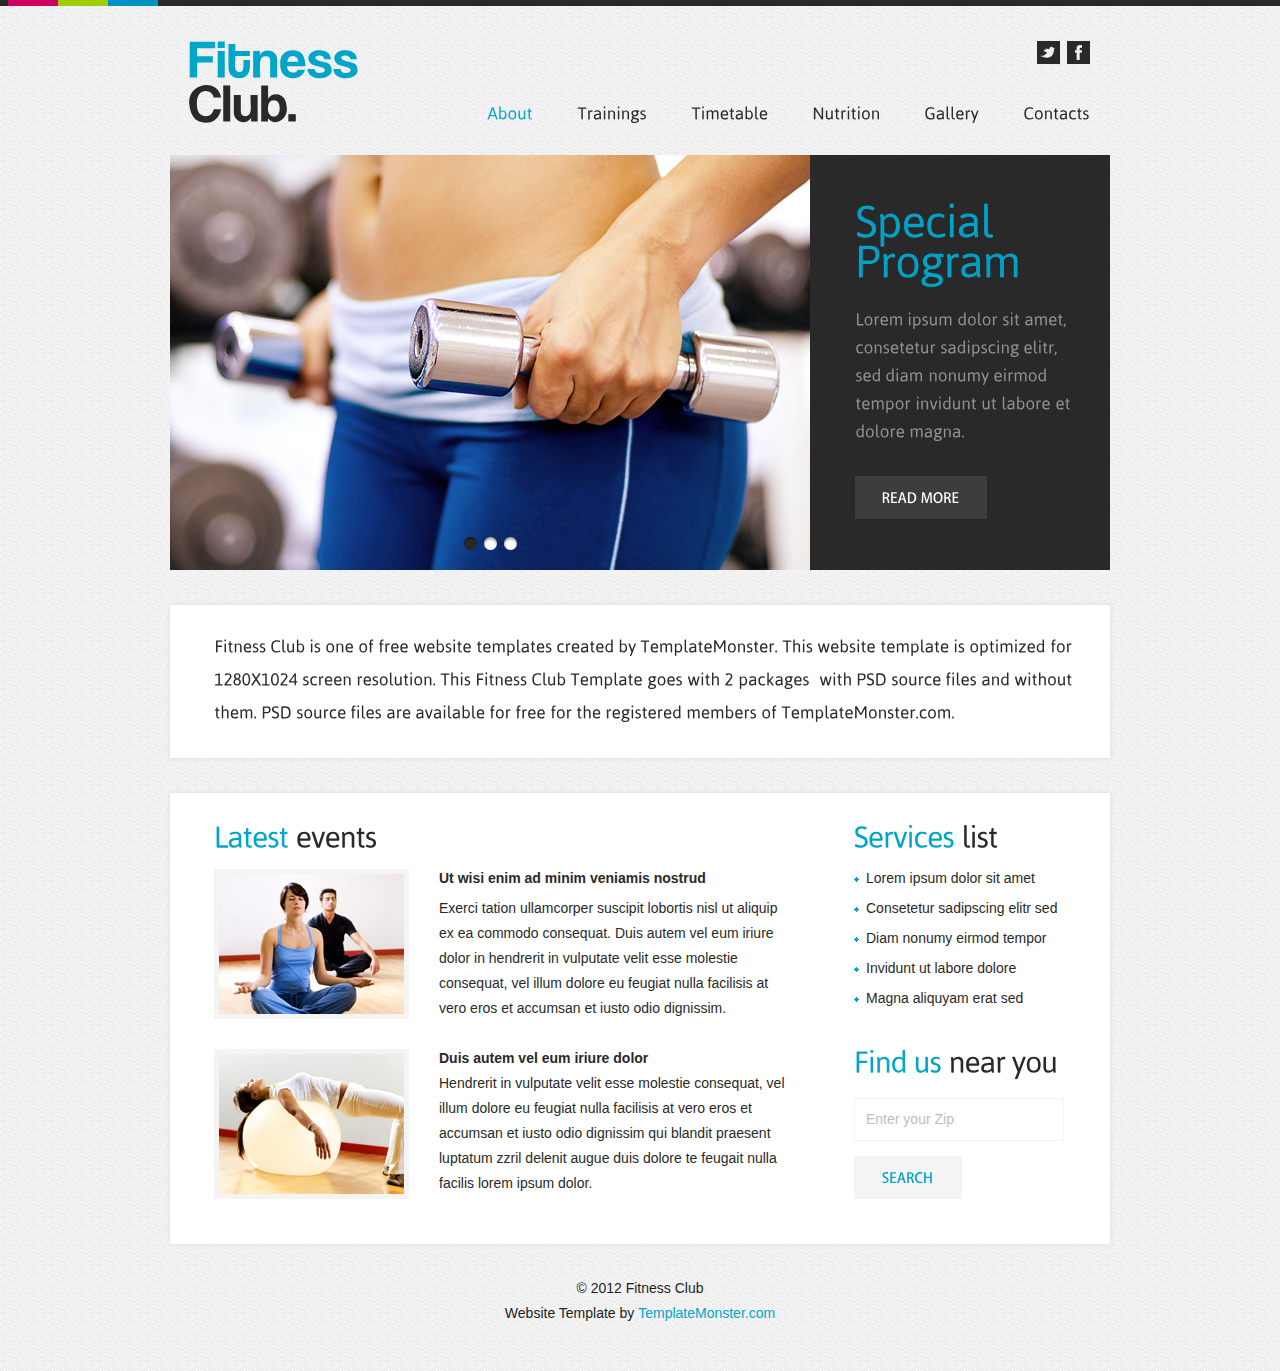
==== Web/Fitness Club Free Website Template - Free-CSS.com/fitness-club/index.html @ 55b804e4 "estore 1st commit" ====
<!DOCTYPE html>
<html lang="en">
<head>
<title>Fitness Club</title>
<meta charset="utf-8">
<link rel="stylesheet" type="text/css" media="screen" href="css/reset.css">
<link rel="stylesheet" type="text/css" media="screen" href="css/style.css">
<link rel="stylesheet" type="text/css" media="screen" href="css/grid_12.css">
<link rel="stylesheet" type="text/css" media="screen" href="css/slider.css">
<script src="js/jquery-1.7.min.js"></script>
<script src="js/jquery.easing.1.3.js"></script>
<script src="js/tms-0.3.js"></script>
<script src="js/tms_presets.js"></script>
<script src="js/cufon-yui.js"></script>
<script src="js/Asap_400.font.js"></script>
<script src="js/Coolvetica_400.font.js"></script>
<script src="js/Kozuka_M_500.font.js"></script>
<script src="js/cufon-replace.js"></script>
<script src="js/FF-cash.js"></script>
<script>
$(window).load(function(){
	$('.slider')._TMS({
	prevBu:'.prev',
	nextBu:'.next',
	pauseOnHover:true,
	pagNums:false,
	duration:800,
	easing:'easeOutQuad',
	preset:'Fade',
	slideshow:7000,
	pagination:'.pagination',
	waitBannerAnimation:false,
	banners:'fade'
	})
}) 	
</script>
<!--[if lt IE 9]>
<script src="js/html5.js"></script>
<link rel="stylesheet" type="text/css" media="screen" href="css/ie.css">
<![endif]-->
</head>
<body>
<div class="main">
  <div class="bg-img"></div>
  <!--==============================header=================================-->
  <header>
    <h1><a href="index.html">Fitness <strong>Club.</strong></a></h1>
    <nav>
      <div class="social-icons"> <a href="#" class="icon-2"></a> <a href="#" class="icon-1"></a> </div>
      <ul class="menu">
        <li class="current"><a href="index.html">About</a></li>
        <li><a href="trainings.html">Trainings</a></li>
        <li><a href="timetable.html">Timetable</a></li>
        <li><a href="nutrition.html">Nutrition</a></li>
        <li><a href="gallery.html">Gallery</a></li>
        <li><a href="contacts.html">Contacts</a></li>
      </ul>
    </nav>
  </header>
  <!--==============================content================================-->
  <section id="content">
    <div class="container_12">
      <div class="grid_12">
        <div class="slider">
          <ul class="items">
            <li><img src="images/slider-1.jpg" alt="">
              <div class="banner">
                <p class="font-1">Special<span>Program</span></p>
                <p class="font-2">Lorem ipsum dolor sit amet, consetetur sadipscing elitr, sed diam nonumy eirmod tempor invidunt ut labore et dolore magna.</p>
                <a href="#">Read More</a> </div>
            </li>
            <li><img src="images/slider-2.jpg" alt="">
              <div class="banner">
                <p class="font-1">Get Free<span>Training</span></p>
                <p class="font-2">Liquyam erat, sed diam voluptua. At vero eos et accusam et justo duo dolores et ea rebum. Stet clita kasd gubergren.</p>
                <a href="#">Read More</a> </div>
            </li>
            <li><img src="images/slider-3.jpg" alt="">
              <div class="banner">
                <p class="font-1">Join<span>our team</span></p>
                <p class="font-2">Liquyam erat, sed diam voluptua. At vero eos et accusam et justo duo dolores et ea rebum. Stet clita kasd gubergren.</p>
                <a href="#">Read More</a> </div>
            </li>
          </ul>
          <div class="pagination">
            <ul>
              <li><a href="#"></a></li>
              <li><a href="#"></a></li>
              <li><a href="#"></a></li>
            </ul>
          </div>
        </div>
      </div>
      <div class="grid_12 top-1">
        <div class="block-1 box-shadow">
          <p class="font-3">Fitness Club is one of free website templates created by TemplateMonster. This website template is optimized for 1280X1024 screen resolution. This Fitness Club Template goes with 2 packages – with PSD source files and without them. PSD source files are available for free for the registered members of TemplateMonster.com.</p>
        </div>
      </div>
      <div class="grid_12 top-1">
        <div class="box-shadow">
          <div class="wrap block-2">
            <div class="col-1">
              <h2 class="p3"><span class="color-1">Latest</span> events</h2>
              <div class="wrap box-1"> <img src="images/page1-img1.jpg" alt="" class="img-border img-indent">
                <div class="extra-wrap">
                  <p class="p2"><strong>Ut wisi enim ad minim veniamis nostrud</strong> </p>
                  <p>Exerci tation ullamcorper suscipit lobortis nisl ut aliquip ex ea commodo consequat. Duis autem vel eum iriure dolor in hendrerit in vulputate velit esse molestie consequat, vel illum dolore eu feugiat nulla facilisis at vero eros et accumsan et iusto odio dignissim.</p>
                </div>
              </div>
              <div class="wrap box-1 top-2"> <img src="images/page1-img2.jpg" alt="" class="img-border img-indent">
                <div class="extra-wrap">
                  <p><strong>Duis autem vel eum iriure dolor</strong></p>
                  <p>Hendrerit in vulputate velit esse molestie consequat, vel illum dolore eu feugiat nulla facilisis at vero eros et accumsan et iusto odio dignissim qui blandit praesent luptatum zzril delenit augue duis dolore te feugait nulla facilis lorem ipsum dolor.</p>
                </div>
              </div>
            </div>
            <div class="col-2">
              <h2 class="p3"><span class="color-1">Services</span> list</h2>
              <ul class="list-1">
                <li><a href="#">Lorem ipsum dolor sit amet</a></li>
                <li><a href="#">Consetetur sadipscing elitr sed</a></li>
                <li><a href="#">Diam nonumy eirmod tempor</a></li>
                <li><a href="#">Invidunt ut labore dolore</a></li>
                <li><a href="#">Magna aliquyam erat sed</a></li>
              </ul>
              <div class="form-search">
                <h2><span class="color-1">Find us</span> near you</h2>
                <form id="form-search" method="post" action="#">
                  <input type="text" value="Enter your Zip" onBlur="if(this.value=='') this.value='Enter your Zip'" onFocus="if(this.value =='Enter your Zip' ) this.value=''"  />
                  <a href="#" class="search_button">Search</a>
                </form>
              </div>
            </div>
          </div>
        </div>
      </div>
      <div class="clear"></div>
    </div>
  </section>
  <!--==============================footer=================================-->
  <footer>
    <p>© 2012 Fitness Club</p>
    <p>Website Template by <a target="_blank" href="http://www.templatemonster.com/" class="link">TemplateMonster.com</a></p>
  </footer>
</div>
<script>Cufon.now();</script>
</body>
</html>
---- Web/Fitness Club Free Website Template - Free-CSS.com/fitness-club/css/style.css ----
/* Global properties ======================================================== */
html, body {
	width:100%;
	padding:0;
	margin:0;
}
body {
	font: 14px/25px Arial, Helvetica, sans-serif;
	color:#292929;
	min-width:960px;
	background: url(../images/bg.gif) center 0 repeat;
	border-top:#292929 6px solid;
}
.ic {
	border:0;
	float:right;
	background:#fff;
	color:#f00;
	width:50%;
	line-height:10px;
	font-size:10px;
	margin:-220% 0 0 0;
	overflow:hidden;
	padding:0
}
.main {
	width:960px;
	margin:0 auto;
	position:relative;
}
/***********************************************************************/
a {
	text-decoration:none;
	cursor:pointer;
}
a:hover {
	text-decoration:none;
}
a.button {
	background:#f4f4f4;
	font-size:14px;
	line-height:18px;
	color:#01a5ca;
	text-transform:uppercase;
	display:inline-block;
	padding:12px 16px 13px 16px;
}
a.button:hover {
	background:#d3d1d1;
	color:#333;
}
a.link {
	text-decoration:none;
	cursor:pointer;
	color:#01a5ca;
}
a.link:hover {
	text-decoration:underline;
}
.color-1 {
	color:#01a5ca;
}
a.color-1:hover {
	color:#000;
}
.font-3 {
	font-size:17px;
	line-height:33px;
	color:#292929;
}
h2 {
	font-size:30px;
	line-height:36px;
	color:#292929;
	font-weight:normal;
	letter-spacing:-1px;
}
ul {
	margin:0;
	padding:0;
	list-style-image:none;
}
ul.list-1 li {
	padding:0px 0 5px 12px;
	line-height:25px;
	background:url(../images/marker-1.gif) 0 11px no-repeat;
}
ul.list-1 li a {
	font-size:14px;
	color:#292929;
	line-height:25px;
}
ul.list-1 li a:hover {
	color:#01a5ca;
}
ul.list-2 li {
	padding:0px 0 5px 12px;
	line-height:25px;
	background:url(../images/marker-1.gif) 0 11px no-repeat;
}
ul.list-2 li a {
	font-size:14px;
	color:#01a5ca;
	line-height:25px;
}
ul.list-2 li a:hover {
	color:#292929;
}
/******************************************************************/
.clear {
	clear:both;
	line-height:0;
	font-size:0;
	width:100%;
}
.wrapper {
	width:100%;
	overflow:hidden;
	position:relative
}
.wrap {
	overflow:hidden;
	position:relative
}
.extra-wrap {
	overflow:hidden;
}
.fleft {
	float:left;
}
.fright {
	float:right;
}
.img-indent {
	float:left;
	margin:3px 30px 0px 0;
}
.last {
	margin-right:0px !important;
}
.img-radius {
	border-radius:4px;
}
.top-1 {
	padding-top:35px;
}
.top-2 {
	padding-top:25px;
}
.top-3 {
	margin-top:23px;
}
.top-4 {
	margin-top:33px;
}
.top-5 {
	margin-top:18px;
}
.top-6 {
	margin-top:12px;
}
.left-1 {
	padding-left:20px;
}
.bot-0 {
	padding-bottom:0 !important;
	margin-bottom:0 !important;
}
.pad-1 {
	margin:13px 0px 12px 0px;
}
.p1 {
	padding-bottom:25px;
}
.p2 {
	padding-bottom:5px;
}
.p3 {
	padding-bottom:12px;
}
.p4 {
	padding-bottom:15px;
}
.p5 {
	padding-bottom:10px;
}
.p6 {
	padding-bottom:20px;
}
/*********************************header*************************************/
header {
	width:100%;
	z-index:101;
	position:relative;
	overflow:hidden;
	padding-bottom:17px;
}
h1 {
	float:left;
	margin:23px 0 0px 29px;
}
h1 a {
	font-size:53px;
	line-height:65px;
	color:#01a5ca;
	letter-spacing:1px;
	display:inline-block;
}
h1 a strong {
	display:block;
	color:#292929;
	margin-top:-21px;
	font-weight:normal;
}
.social-icons {
	overflow:hidden;
	text-align:right;
	margin-top:35px;
}
.social-icons a {
	display:inline-block;
	width:23px;
	height:23px;
	float:right;
}
.icon-1 {
	background:url(../images/icon-1.png) 0 0 no-repeat;
}
.icon-2 {
	background:url(../images/icon-2.png) 0 0 no-repeat;
	margin-left:7px;
}
.social-icons a:hover {
	background-position:0 bottom;
}
nav {
	overflow:hidden;
	margin-right:30px;
}
ul.menu {
	float:right;
	margin-top:39px;
}
ul.menu li {
	float:left;
	line-height:20px;
	margin:0px 0 0px 44px;
}
ul.menu li a {
	font-size:17px;
	line-height:22px;
	color:#292929;
	display:inline-block;
}
ul.menu li a:hover, ul.menu li.current a {
	color:#01a5ca;
}
.bg-img {
	background:url(../images/bg-img.gif) 0 0 no-repeat;
	width:150px;
	height:6px;
	position:absolute;
	top:-6px;
	left:-152px;
}
/*********************************content*************************************/
#content {
	width:100%;
}
.box-shadow {
	box-shadow: 0px 0px 5px #dbdbdb;
	background:#fff;
}
.img-border {
	border:#f4f4f4 5px solid;
}
.block-1 {
	padding:25px 30px 29px 44px;
}
.block-2 {
	padding:25px 30px 45px 44px;
}
.block-3 {
	padding:25px 30px 25px 44px;
}
.col-1 {
	float:left;
	width:575px;
	margin-right:65px;
}
.col-2 {
	float:left;
	width:225px;
}
.col-3 {
	float:left;
	width:225px;
	margin-right:50px;
}
.col-4 {
	float:left;
	width:590px;
}
.form-search {
	margin:27px 0px 0 0px;
	width:210px;
}
#form-search input {
	width:188px;
	border:#f4f4f4 1px solid;
	height:18px;
	font-family: Arial, Helvetica, sans-serif;
	font-size:14px;
	color:#bebebe;
	vertical-align:top;
	padding:11px 9px 12px 11px;
	display:inline-block;
	margin-top:19px;
}
.search_button {
	background:#f4f4f4;
	font-size:14px;
	line-height:18px;
	color:#01a5ca;
	text-transform:uppercase;
	display:inline-block;
	padding:12px 28px 13px 28px;
	margin:15px 0px 0 0;
}
.search_button:hover {
	background:#d3d1d1;
	color:#333;
}
.box-2>div {
	float:left;
	width:170px;
	margin-right:30px;
}
.box-2 p.color-1 {
	margin-top:5px;
}
.border-1 {
	border-bottom:#e5e5e5 1px solid;
	padding-bottom:15px;
	margin-bottom:9px;
}
/****************************footer************************/
footer {
	width:100%;
	position:relative;
	overflow:hidden;
	text-align:center;
	padding:32px 0 45px 0;
}
footer p {
	color:#1e1e1e;
}
/**********************form**********************/
.map {
	width:200px;
	height:200px;
	margin:20px 0 0 0;
}
.map iframe {
	width:200px;
	height:200px;
}
dl {
	margin:12px 0px 0 0px;
}
dl dt {
}
dl dd span {
	display:block;
	width:83px;
	float:left;
}
dl dd {
}
dl dd a {
	text-decoration:underline !important;
}
dl dd a:hover {
	text-decoration:underline;
	color:#333;
}
#form {
	margin: 20px 0 0px 0px;
	width:575px;
}
#form input {
	border:#f4f4f4 1px solid;
	background:#fff;
	font: 14px Arial, Helvetica, sans-serif;
	color:#bebebe;
	padding:11px 9px 13px 11px;
	outline: medium none;
	width: 278px;
	height:17px;
	float:left;
}
#form textarea {
	border:#f4f4f4 1px solid;
	background:#fff;
	font: 14px Arial, Helvetica, sans-serif;
	color:#bebebe;
	height: 192px;
	outline: medium none;
	overflow: auto;
	padding: 12px 0px 0px 11px;
	width: 562px;
	resize:none;
	margin:0px 0 0 0;
	float:left;
}
#form label {
	position:relative;
	overflow:hidden;
	display: block;
	min-height:53px;
}
.btns {
	text-align:right;
	width:575px;
	padding-top:10px;
}
.btns a {
	display:inline-block;
	margin:0 0px 0 10px;
}
---- Web/Fitness Club Free Website Template - Free-CSS.com/fitness-club/css/grid_12.css ----
.container_12 {
	margin-left:auto;
	margin-right:auto;
	width:960px
}
.grid_1, .grid_2, .grid_3, .grid_4, .grid_5, .grid_6, .grid_7, .grid_8, .grid_9, .grid_10, .grid_11, .grid_12 {
	display:inline;
	float:left;
	position:relative;
	margin:0 10px
}
.alpha {
	margin-left:0
}
.omega {
	margin-right:0
}
.container_12 .grid_1 {
	width:60px
}
.container_12 .grid_2 {
	width:140px
}
.container_12 .grid_3 {
	width:220px
}
.container_12 .grid_4 {
	width:300px
}
.container_12 .grid_5 {
	width:380px
}
.container_12 .grid_6 {
	width:460px
}
.container_12 .grid_7 {
	width:540px
}
.container_12 .grid_8 {
	width:620px
}
.container_12 .grid_9 {
	width:700px
}
.container_12 .grid_10 {
	width:780px
}
.container_12 .grid_11 {
	width:860px
}
.container_12 .grid_12 {
	width:940px
}
.container_12 .prefix_1 {
	padding-left:80px
}
.container_12 .prefix_2 {
	padding-left:160px
}
.container_12 .prefix_3 {
	padding-left:240px
}
.container_12 .prefix_4 {
	padding-left:320px
}
.container_12 .prefix_5 {
	padding-left:400px
}
.container_12 .prefix_6 {
	padding-left:480px
}
.container_12 .prefix_7 {
	padding-left:560px
}
.container_12 .prefix_8 {
	padding-left:640px
}
.container_12 .prefix_9 {
	padding-left:720px
}
.container_12 .prefix_10 {
	padding-left:800px
}
.container_12 .prefix_11 {
	padding-left:880px
}
.container_12 .suffix_1 {
	padding-right:80px
}
.container_12 .suffix_2 {
	padding-right:160px
}
.container_12 .suffix_3 {
	padding-right:240px
}
.container_12 .suffix_4 {
	padding-right:320px
}
.container_12 .suffix_5 {
	padding-right:400px
}
.container_12 .suffix_6 {
	padding-right:480px
}
.container_12 .suffix_7 {
	padding-right:560px
}
.container_12 .suffix_8 {
	padding-right:640px
}
.container_12 .suffix_9 {
	padding-right:720px
}
.container_12 .suffix_10 {
	padding-right:800px
}
.container_12 .suffix_11 {
	padding-right:880px
}
.container_12 .push_1 {
	left:80px
}
.container_12 .push_2 {
	left:160px
}
.container_12 .push_3 {
	left:240px
}
.container_12 .push_4 {
	left:320px
}
.container_12 .push_5 {
	left:400px
}
.container_12 .push_6 {
	left:480px
}
.container_12 .push_7 {
	left:560px
}
.container_12 .push_8 {
	left:640px
}
.container_12 .push_9 {
	left:720px
}
.container_12 .push_10 {
	left:800px
}
.container_12 .push_11 {
	left:880px
}
.container_12 .pull_1 {
	left:-80px
}
.container_12 .pull_2 {
	left:-160px
}
.container_12 .pull_3 {
	left:-240px
}
.container_12 .pull_4 {
	left:-320px
}
.container_12 .pull_5 {
	left:-400px
}
.container_12 .pull_6 {
	left:-480px
}
.container_12 .pull_7 {
	left:-560px
}
.container_12 .pull_8 {
	left:-640px
}
.container_12 .pull_9 {
	left:-720px
}
.container_12 .pull_10 {
	left:-800px
}
.container_12 .pull_11 {
	left:-880px
}
.clear {
	clear:both;
	display:block;
	overflow:hidden;
	visibility:hidden;
	width:0;
	height:0
}
.clearfix:after {
	clear:both;
	content:' ';
	display:block;
	font-size:0;
	line-height:0;
	visibility:hidden;
	width:0;
	height:0
}
.clearfix {
	display:inline-block
}
* html .clearfix {
	height:1%
}
.clearfix {
	display:block
}
---- Web/Fitness Club Free Website Template - Free-CSS.com/fitness-club/css/slider.css ----
* {
	padding:0;
	margin:0;
}
.slider {
	width:940px;
	height:415px;
	background:#292929;
	margin:0px;
}
.items {
	display:none;
}
.pagination {
	position:absolute;
	bottom:20px;
	left:294px;
	z-index:98;
}
.pagination ul {
	margin:0px 0px 0 0;
}
.pagination li {
	float:left;
	margin:0 7px 0 0px;
}
.pagination li a {
	height:13px;
	width:13px;
	display:block;
	background:url(../images/pagination.png) right 0 no-repeat;
}
.pagination li.current a {
	background-position:left 0;
}
.pagination li:hover a {
	background-position:left 0;
}
.banner {
	display:block;
	position:absolute;
	left:685px;
	top:37px;
	z-index:99;
	width:235px;
}
.banner p {
}
.font-1 {
	font-size:45px;
	line-height:55px;
	color:#01a5ca;
	letter-spacing:-1px;
}
.font-1 span {
	display:block;
	margin-top:-15px;
}
.font-2 {
	font-size:17px;
	line-height:28px;
	color:#949494;
	margin-top:19px;
}
.banner a {
	display:inline-block;
	background:#3f3f3f;
	font-size:14px;
	line-height:18px;
	color:#fff;
	text-transform:uppercase;
	padding:12px 27px 13px 27px;
	margin-top:30px;
}
.banner a:hover {
	background:#01a5ca;
}
---- Web/Fitness Club Free Website Template - Free-CSS.com/fitness-club/css/ie.css ----
*+html {
	overflow:auto;
}
.box-shadow {
	behavior:url("../js/PIE.htc");
	position:relative;
}
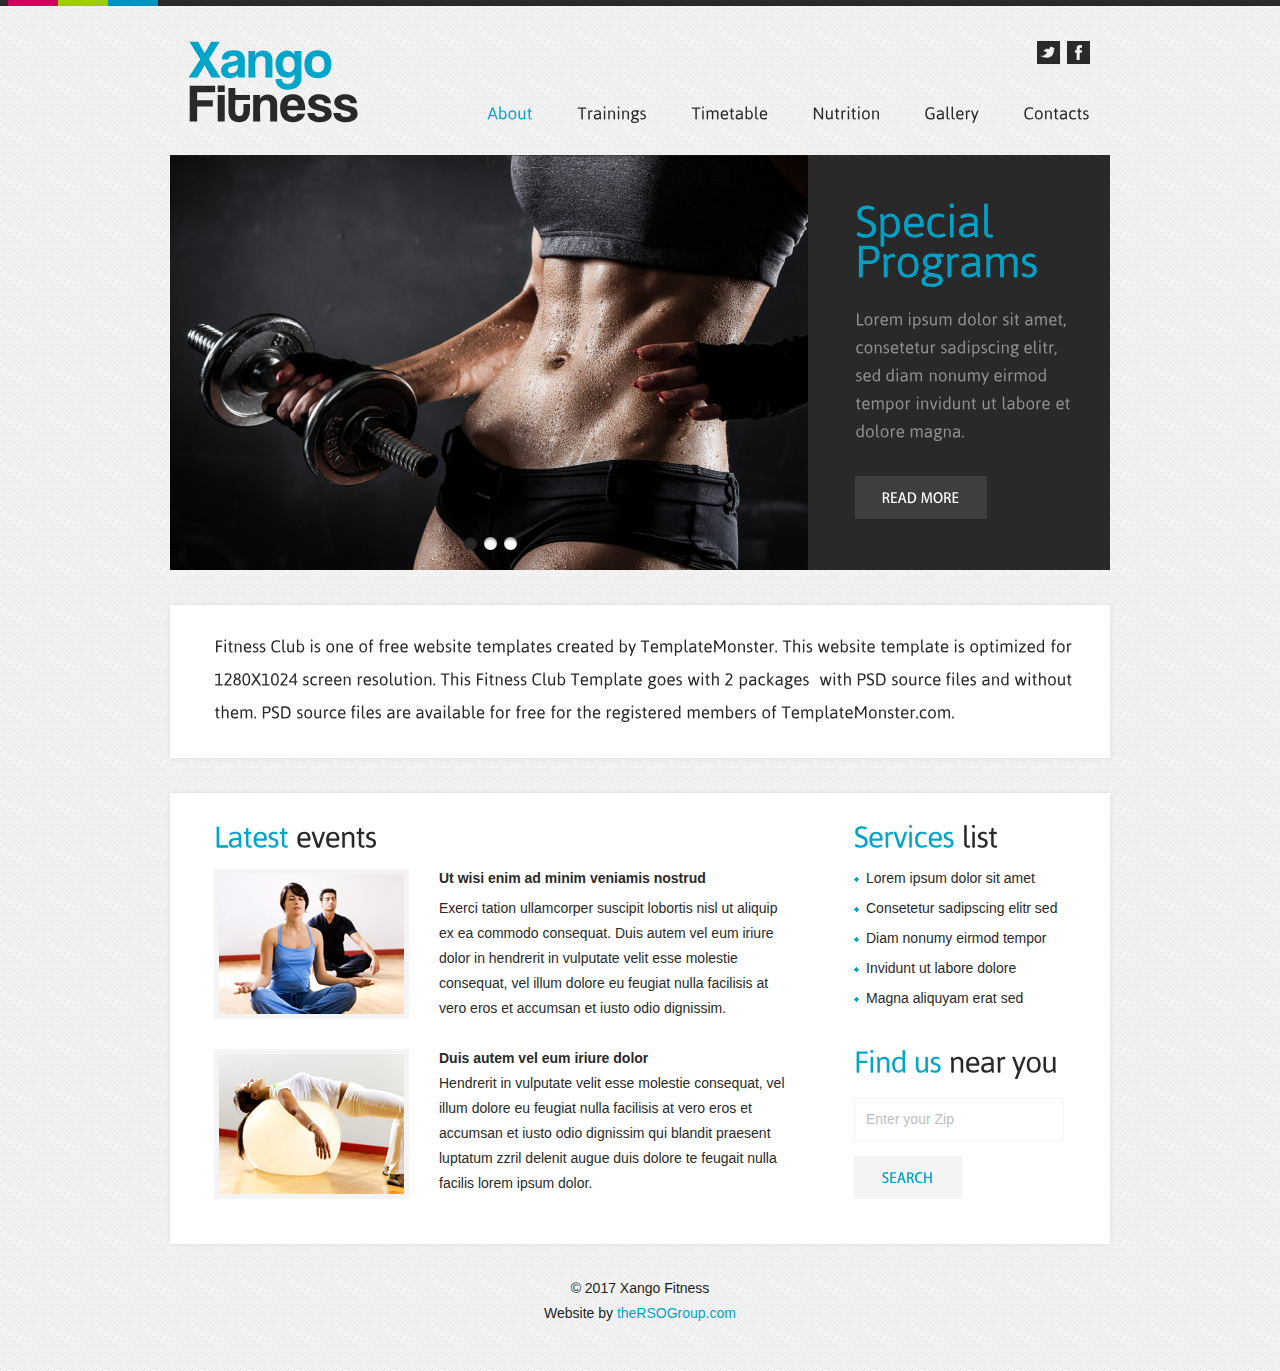
==== commit eedd4afd: "working commit 1" ====
--- a/Web/Fitness Club Free Website Template - Free-CSS.com/fitness-club/index.html
+++ b/Web/Fitness Club Free Website Template - Free-CSS.com/fitness-club/index.html
@@ -1,4 +1,4 @@
-<!DOCTYPE html>
+﻿<!DOCTYPE html>
 <html lang="en">
 <head>
 <title>Fitness Club</title>
@@ -44,7 +44,7 @@
   <div class="bg-img"></div>
   <!--==============================header=================================-->
   <header>
-    <h1><a href="index.html">Fitness <strong>Club.</strong></a></h1>
+    <h1><a href="index.html">Xango<strong>Fitness</strong></a></h1>
     <nav>
       <div class="social-icons"> <a href="#" class="icon-2"></a> <a href="#" class="icon-1"></a> </div>
       <ul class="menu">
@@ -63,21 +63,21 @@
       <div class="grid_12">
         <div class="slider">
           <ul class="items">
-            <li><img src="images/slider-1.jpg" alt="">
+            <li><img src="images/slider-1.png" alt="">
               <div class="banner">
-                <p class="font-1">Special<span>Program</span></p>
+                <p class="font-1">Special<span>Programs</span></p>
                 <p class="font-2">Lorem ipsum dolor sit amet, consetetur sadipscing elitr, sed diam nonumy eirmod tempor invidunt ut labore et dolore magna.</p>
                 <a href="#">Read More</a> </div>
             </li>
-            <li><img src="images/slider-2.jpg" alt="">
+            <li><img src="images/slider-2.png" alt="">
               <div class="banner">
-                <p class="font-1">Get Free<span>Training</span></p>
+                <p class="font-1">Get Customized<span>Training</span></p>
                 <p class="font-2">Liquyam erat, sed diam voluptua. At vero eos et accusam et justo duo dolores et ea rebum. Stet clita kasd gubergren.</p>
                 <a href="#">Read More</a> </div>
             </li>
             <li><img src="images/slider-3.jpg" alt="">
               <div class="banner">
-                <p class="font-1">Join<span>our team</span></p>
+                <p class="font-1">Join<span>our family</span></p>
                 <p class="font-2">Liquyam erat, sed diam voluptua. At vero eos et accusam et justo duo dolores et ea rebum. Stet clita kasd gubergren.</p>
                 <a href="#">Read More</a> </div>
             </li>
@@ -139,8 +139,8 @@
   </section>
   <!--==============================footer=================================-->
   <footer>
-    <p>© 2012 Fitness Club</p>
-    <p>Website Template by <a target="_blank" href="http://www.templatemonster.com/" class="link">TemplateMonster.com</a></p>
+    <p>© 2017 Xango Fitness</p>
+    <p>Website by <a target="_blank" href="http://www.thersogroup.com/" class="link">theRSOGroup.com</a></p>
   </footer>
 </div>
 <script>Cufon.now();</script>
